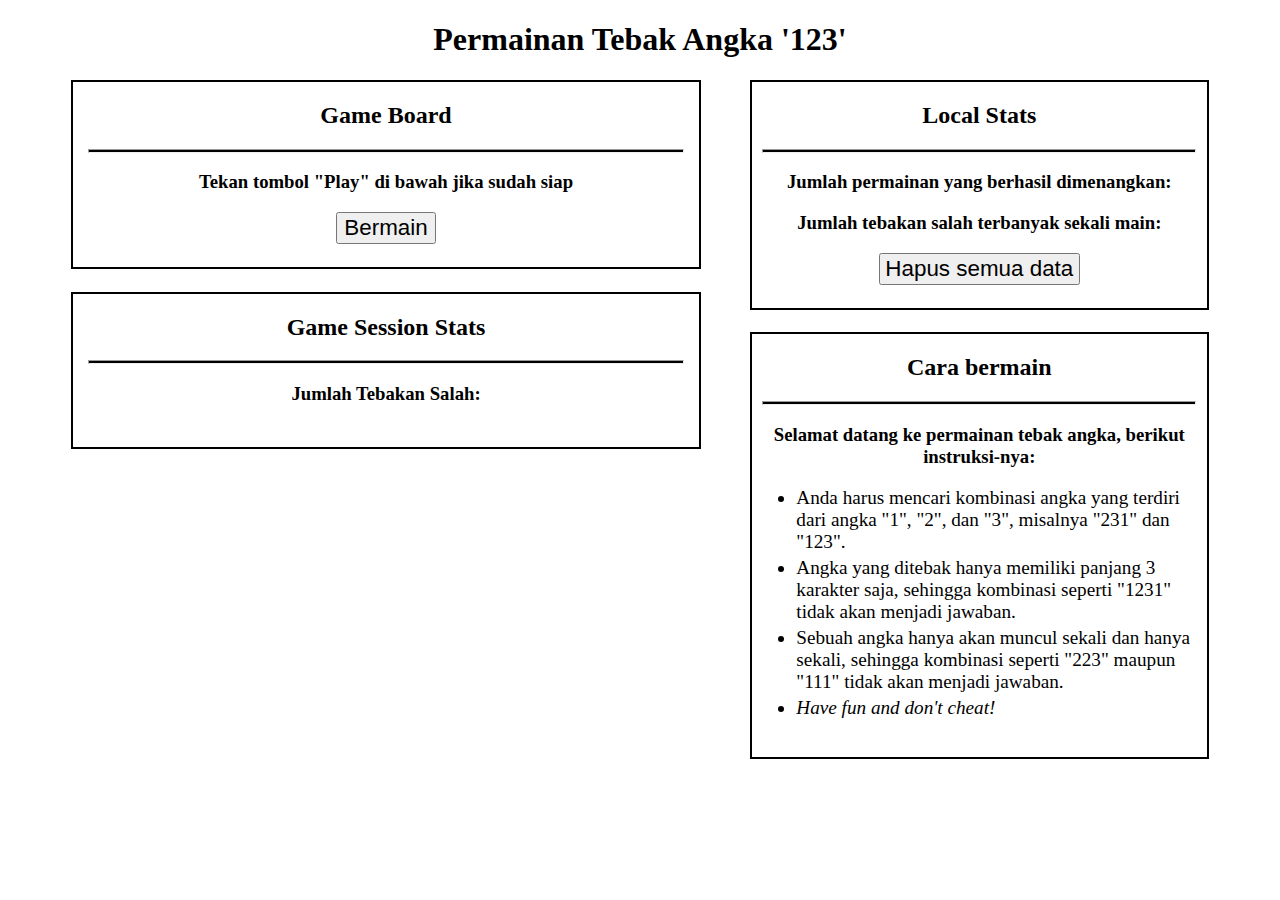
==== index.html @ 472906ad "first commit" ====
<!DOCTYPE html>
<html>
  <head>
    <title>Web Storage Game</title>
    <link rel="stylesheet" href="style.css" />
  </head>
  <body align="center">
    <h1 align="center">Permainan Tebak Angka '123'</h1>
    <div class="contents">
      <div class="child-content" id="total-stats" align="center">
        <h2>Local Stats</h2>
        <hr />
        <div id="all-local-stats">
          <div class="local-stat-item">
            <h3>Jumlah permainan yang berhasil dimenangkan:</h3>
            <h3 id="local-total-victory-field"></h3>
          </div>
          <div class="local-stat-item">
            <h3>Jumlah tebakan salah terbanyak sekali main:</h3>
            <h3 id="local-maximum-attempt-field"></h3>
          </div>
          <button class="button" id="destroy-data-button">
            Hapus semua data
          </button>
        </div>
      </div>

      <div class="child-content" id="gameboard" align="center">
        <h2>Game Board</h2>
        <hr />
        <div id="before-game-display">
          <h3>Tekan tombol "Play" di bawah jika sudah siap</h3>
          <button class="button" id="play-button">Bermain</button>
        </div>
        <div id="during-game-display" hidden>
          <h3>Silahkan menebak angka!</h3>
          <h3>Jawaban Anda:</h3>
          <h1>
            "<u><span id="session-user-answer-field"></span></u>"
          </h1>
          <button class="answer-button" id="answer-1-button">1</button>
          <button class="answer-button" id="answer-2-button">2</button>
          <button class="answer-button" id="answer-3-button">3</button>
          <h3>
            "<span id="session-user-wrong-answer-field"></span>" bukanlah
            jawabannya...
          </h3>
          <br /><br />
        </div>
        <div id="after-game-display" hidden>
          <h3>Selamat Tebakan Anda benar!</h3>
          <h3>Jawabannya adalah:</h3>
          <h1>"<span id="session-true-answer-field"></span>"</h1>
          <h3><i></i>Refresh halaman ini untuk mencoba lagi</h3>
        </div>
      </div>

      <div class="child-content" id="session-stats" align="center">
        <h2>Game Session Stats</h2>
        <hr />
        <div id="all-session-stats">
          <div class="session-stat-item">
            <h3>Jumlah Tebakan Salah:</h3>
            <h3 id="session-user-attempts-amount-field"></h3>
          </div>
        </div>
      </div>
 
      <div class="child-content" id="instructions">
        <h2 align="center">Cara bermain</h2>
        <hr />
        <h3 align="center">
          Selamat datang ke permainan tebak angka, berikut instruksi-nya:
        </h3>
        <ul id="instructions-list" align="left">
          <li>
            Anda harus mencari kombinasi angka yang terdiri dari angka "1", "2",
            dan "3", misalnya "231" dan "123".
          </li>
          <li>
            Angka yang ditebak hanya memiliki panjang 3 karakter saja, sehingga
            kombinasi seperti "1231" tidak akan menjadi jawaban.
          </li>
          <li>
            Sebuah angka hanya akan muncul sekali dan hanya sekali, sehingga
            kombinasi seperti "223" maupun "111" tidak akan menjadi jawaban.
          </li>
          <li><i>Have fun and don't cheat!</i></li>
        </ul>
      </div>
    </div>

    <script src="script.js">
    </scripts>
  </body>
</html>
---- style.css ----
hr {
        height: 2px;
        color: black;
        background-color: black;
        width: 95%;
      }

      li {
        margin-top: 1%;
        margin-bottom: 1%;
        font-size: 120%;
      }

      .contents {
        margin-left: 5%;
        margin-right: 5%;
      }

      .child-content {
        border: 2px solid black;
        padding-bottom: 2%;
        margin-bottom: 1%;
      }

      .button {
        padding-left: 1%;
        padding-right: 1%;
        font-size: 140%;
      }

      .answer-button {
        margin-left: 2%;
        margin-right: 2%;
        padding: 2%;
        font-size: 140%;
        width: 12%;
      }

      #total-stats {
        float: right;
        width: 40%;
        height: 50%;
      }

      #gameboard {
        float: left;
        width: 55%;
        height: 40%;
      }

      #session-stats {
        float: left;
        margin-top: 1%;
        width: 55%;
      }

      #instructions {
        float: right;
        margin-top: 1%;
        width: 40%;
      }

      #instructions-list {
        margin-left: 1%;
        margin-right: 1%;
      }
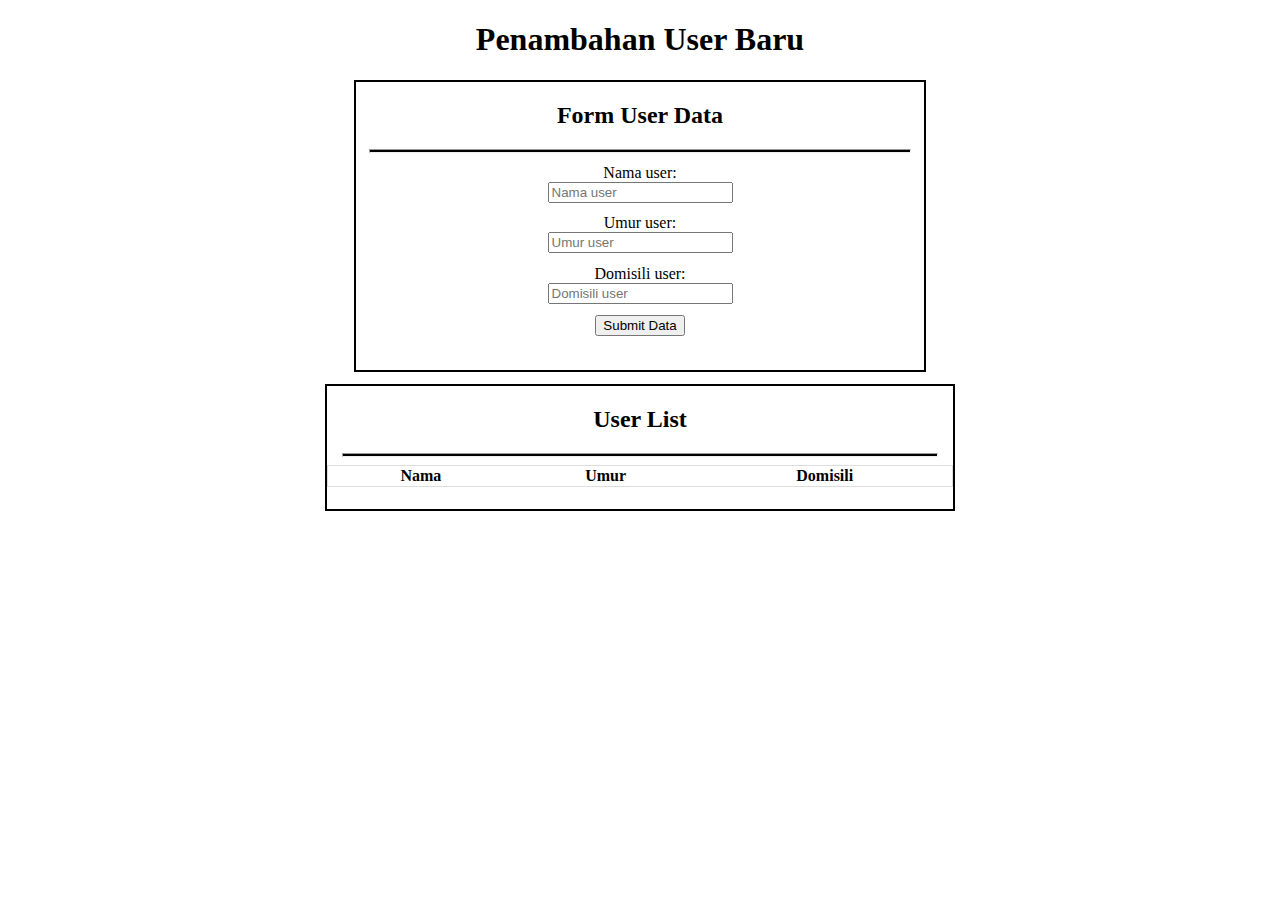
==== commit 73e4d261: "belajar webs storage" ====
--- a/index.html
+++ b/index.html
@@ -1,96 +1,73 @@
 <!DOCTYPE html>
 <html>
   <head>
-    <title>Web Storage Game</title>
+    <title>Web Storage JSON</title>
     <link rel="stylesheet" href="style.css" />
   </head>
-  <body align="center">
-    <h1 align="center">Permainan Tebak Angka '123'</h1>
-    <div class="contents">
-      <div class="child-content" id="total-stats" align="center">
-        <h2>Local Stats</h2>
+  <body>
+    <h1 align="center">Penambahan User Baru</h1>
+    <div class="contents" align="center">
+      <div class="child-content" id="user-form">
+        <h2>Form User Data</h2>
         <hr />
-        <div id="all-local-stats">
-          <div class="local-stat-item">
-            <h3>Jumlah permainan yang berhasil dimenangkan:</h3>
-            <h3 id="local-total-victory-field"></h3>
+        <form id="form-data-user">
+          <div class="form-element">
+            <label for="nama">Nama user:</label><br />
+            <input
+              id="nama"
+              type="text"
+              name="nama"
+              placeholder="Nama user"
+              value=""
+              maxlength="10"
+              required
+            /><br />
           </div>
-          <div class="local-stat-item">
-            <h3>Jumlah tebakan salah terbanyak sekali main:</h3>
-            <h3 id="local-maximum-attempt-field"></h3>
+          <div class="form-element">
+            <label for="umur">Umur user:</label><br />
+            <input
+              id="umur"
+              type="text"
+              name="umur"
+              placeholder="Umur user"
+              value=""
+              maxlength="2"
+              required
+            /><br />
           </div>
-          <button class="button" id="destroy-data-button">
-            Hapus semua data
-          </button>
-        </div>
+          <div class="form-element">
+            <label for="domisili">Domisili user:</label><br />
+            <input
+              id="domisili"
+              type="text"
+              name="domisili"
+              placeholder="Domisili user"
+              value=""
+              maxlength="10"
+              required
+            /><br />
+          </div>
+          <div class="form-element">
+            <input id="submitButton" type="submit" value="Submit Data" />
+          </div>
+        </form>
       </div>
 
-      <div class="child-content" id="gameboard" align="center">
-        <h2>Game Board</h2>
+      <div class="child-content" id="user-list">
+        <h2>User List</h2>
         <hr />
-        <div id="before-game-display">
-          <h3>Tekan tombol "Play" di bawah jika sudah siap</h3>
-          <button class="button" id="play-button">Bermain</button>
-        </div>
-        <div id="during-game-display" hidden>
-          <h3>Silahkan menebak angka!</h3>
-          <h3>Jawaban Anda:</h3>
-          <h1>
-            "<u><span id="session-user-answer-field"></span></u>"
-          </h1>
-          <button class="answer-button" id="answer-1-button">1</button>
-          <button class="answer-button" id="answer-2-button">2</button>
-          <button class="answer-button" id="answer-3-button">3</button>
-          <h3>
-            "<span id="session-user-wrong-answer-field"></span>" bukanlah
-            jawabannya...
-          </h3>
-          <br /><br />
-        </div>
-        <div id="after-game-display" hidden>
-          <h3>Selamat Tebakan Anda benar!</h3>
-          <h3>Jawabannya adalah:</h3>
-          <h1>"<span id="session-true-answer-field"></span>"</h1>
-          <h3><i></i>Refresh halaman ini untuk mencoba lagi</h3>
-        </div>
-      </div>
-
-      <div class="child-content" id="session-stats" align="center">
-        <h2>Game Session Stats</h2>
-        <hr />
-        <div id="all-session-stats">
-          <div class="session-stat-item">
-            <h3>Jumlah Tebakan Salah:</h3>
-            <h3 id="session-user-attempts-amount-field"></h3>
-          </div>
-        </div>
-      </div>
- 
-      <div class="child-content" id="instructions">
-        <h2 align="center">Cara bermain</h2>
-        <hr />
-        <h3 align="center">
-          Selamat datang ke permainan tebak angka, berikut instruksi-nya:
-        </h3>
-        <ul id="instructions-list" align="left">
-          <li>
-            Anda harus mencari kombinasi angka yang terdiri dari angka "1", "2",
-            dan "3", misalnya "231" dan "123".
-          </li>
-          <li>
-            Angka yang ditebak hanya memiliki panjang 3 karakter saja, sehingga
-            kombinasi seperti "1231" tidak akan menjadi jawaban.
-          </li>
-          <li>
-            Sebuah angka hanya akan muncul sekali dan hanya sekali, sehingga
-            kombinasi seperti "223" maupun "111" tidak akan menjadi jawaban.
-          </li>
-          <li><i>Have fun and don't cheat!</i></li>
-        </ul>
+        <table id="user-list-table">
+          <thead>
+            <tr>
+              <th>Nama</th>
+              <th>Umur</th>
+              <th>Domisili</th>
+            </tr>
+          </thead>
+          <tbody id="user-list-detail" align="center"></tbody>
+        </table>
       </div>
     </div>
-
-    <script src="script.js">
-    </scripts>
+    <script src="script.js"></script>
   </body>
 </html>
--- a/style.css
+++ b/style.css
@@ -1,66 +1,43 @@
-      hr {
-        height: 2px;
-        color: black;
-        background-color: black;
-        width: 95%;
-      }
+hr {
+  height: 2px;
+  color: black;
+  background-color: black;
+  width: 95%;
+}
 
-      li {
-        margin-top: 1%;
-        margin-bottom: 1%;
-        font-size: 120%;
-      }
+table {
+  border-collapse: collapse;
+  border-spacing: 0;
+  width: 100%;
+  border: 1px solid #ddd;
+}
 
-      .contents {
-        margin-left: 5%;
-        margin-right: 5%;
-      }
+.contents {
+  margin-left: 5%;
+  margin-right: 5%;
+}
 
-      .child-content {
-        border: 2px solid black;
-        padding-bottom: 2%;
-        margin-bottom: 1%;
-      }
+.child-content {
+  border: 2px solid black;
+  padding-bottom: 2%;
+  margin-bottom: 1%;
+}
 
-      .button {
-        padding-left: 1%;
-        padding-right: 1%;
-        font-size: 140%;
-      }
+.form-element {
+  margin: 2%;
+}
 
-      .answer-button {
-        margin-left: 2%;
-        margin-right: 2%;
-        padding: 2%;
-        font-size: 140%;
-        width: 12%;
-      }
+#user-form {
+  width: 50%;
+  height: 40%;
+}
 
-      #total-stats {
-        float: right;
-        width: 40%;
-        height: 50%;
-      }
+#user-list {
+  margin-top: 1%;
+  width: 55%;
+}
 
-      #gameboard {
-        float: left;
-        width: 55%;
-        height: 40%;
-      }
-
-      #session-stats {
-        float: left;
-        margin-top: 1%;
-        width: 55%;
-      }
-
-      #instructions {
-        float: right;
-        margin-top: 1%;
-        width: 40%;
-      }
-
-      #instructions-list {
-        margin-left: 1%;
-        margin-right: 1%;
-      }+#instructions-list {
+  margin-left: 1%;
+  margin-right: 1%;
+}
